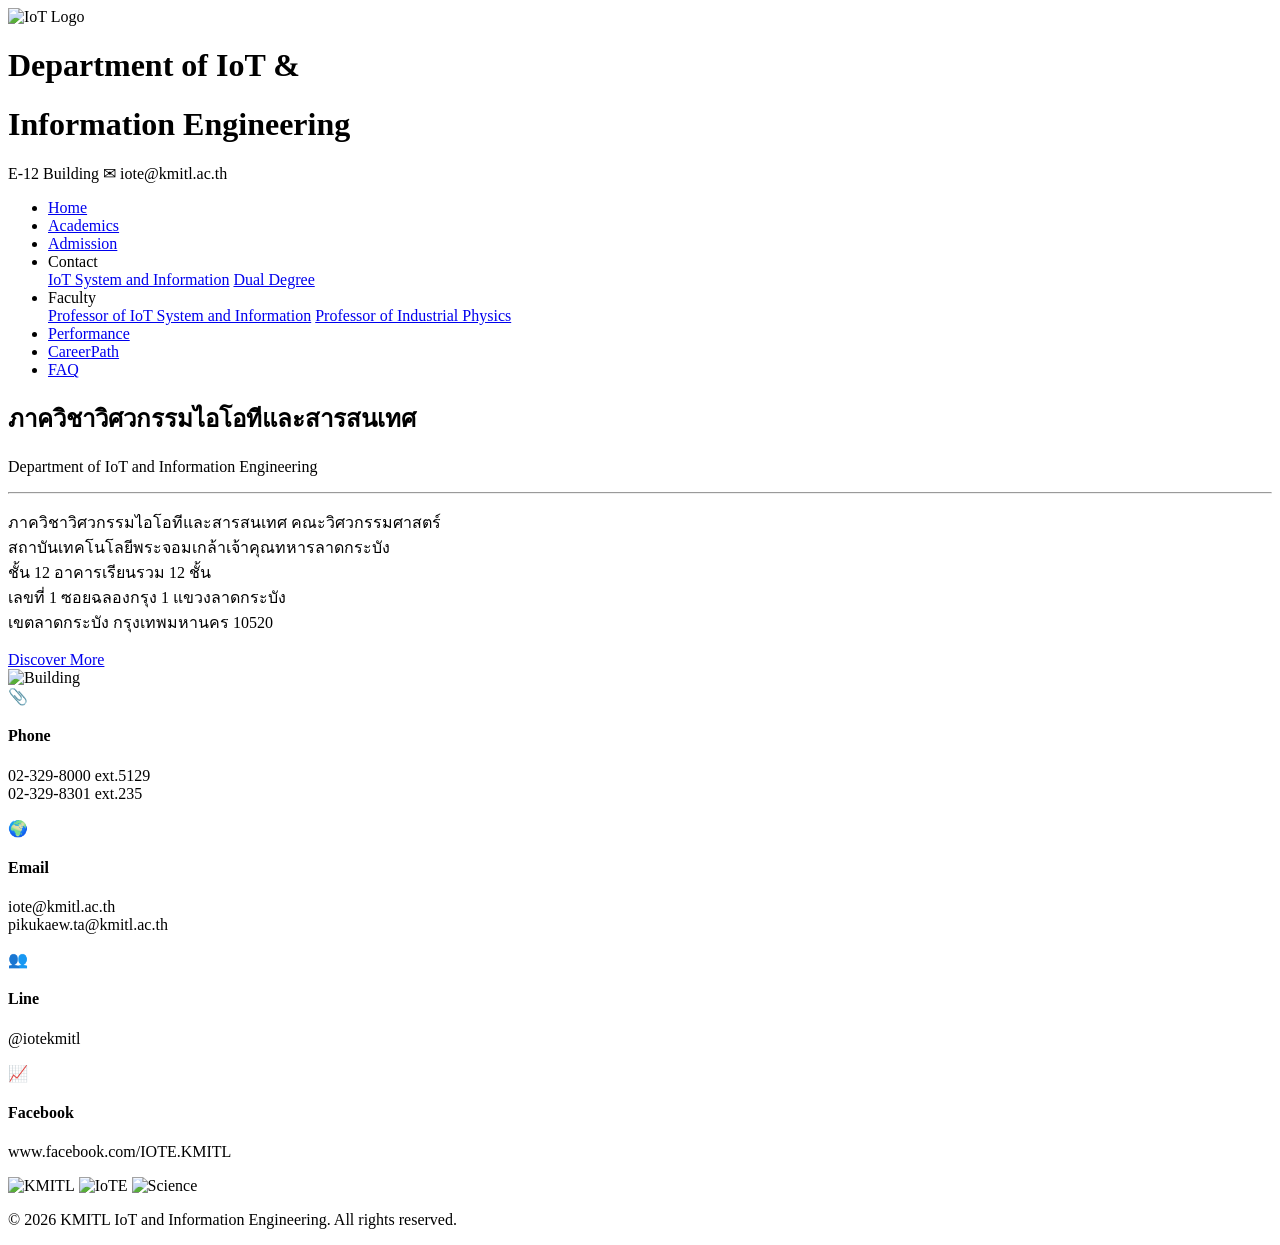
==== contact.html @ 9aecf49f "Create contact.html" ====
<!DOCTYPE html>
<html lang="en">

<head>
    <meta charset="UTF-8">
    <title>Contact IoT</title>
    <meta name="viewport" content="width=device-width, initial-scale=1.0">

    <!-- Google Font -->
    <link href="https://fonts.googleapis.com/css2?family=Poppins:wght@300;400;600;700&display=swap" rel="stylesheet">
    <link href="https://fonts.googleapis.com/css2?family=Inria+Serif:wght@300;400;700&display=swap" rel="stylesheet">
    <link href="https://fonts.googleapis.com/css2?family=Instrument+Sans:wght@400;600;700&display=swap"
        rel="stylesheet">


    <!-- CSS -->
    <link rel="stylesheet" href="contact.css">
</head>

<body>

    <!-- HEADER -->
    <div class="header-top">

        <div class="header-left">
            <img src="myphoto/logoiot.png" alt="IoT Logo" class="logo">

            <div class="header-title">
                <h1>Department of IoT &</h1>
                <h1>Information Engineering</h1>
            </div>
        </div>

        <div class="header-right">
            <span>E-12 Building</span>
            <span>✉ iote@kmitl.ac.th</span>
        </div>

    </div>



         <!-- NAVIGATION -->
    <div class="nav-container">
        <nav>
            <ul>
                <li><a href="index.html">Home</a></li>
                <li><a href="academic.html">Academics</a></li>
                <li><a href="admission.html">Admission</a></li>
                <li class="dropdown">
                    Contact
                    <div class="dropdown-content">
                        <a href="contact.html">IoT System and Information</a>
                        <a href="contact1.html">Dual Degree</a>
                    </div>
                </li>
                <li class="dropdown">
                    Faculty
                    <div class="dropdown-content">
                        <a href="Professor of IoTE.html">Professor of IoT System and Information</a>
                        <a href="Professor of PhysIoTE.html">Professor of Industrial Physics</a>
                    </div>
                </li>
                <li><a href="performance.html">Performance</a></li>
                <li><a href="CareerPath.html">CareerPath</a></li>
                <li><a href="FAQ.html">FAQ</a></li>
            </ul>
        </nav>
    </div> 

    <!-- Main Section -->
    <section class="main">
    <div class="container">

        <div class="text">
            <h2>ภาควิชาวิศวกรรมไอโอทีและสารสนเทศ</h2>

            <p class="subtitle">
                Department of IoT and Information Engineering
            </p>

            <hr class="line">

            <p class="detail">
                ภาควิชาวิศวกรรมไอโอทีและสารสนเทศ คณะวิศวกรรมศาสตร์<br>
                สถาบันเทคโนโลยีพระจอมเกล้าเจ้าคุณทหารลาดกระบัง<br>
                ชั้น 12 อาคารเรียนรวม 12 ชั้น<br>
                เลขที่ 1 ซอยฉลองกรุง 1 แขวงลาดกระบัง <br>
                เขตลาดกระบัง กรุงเทพมหานคร 10520
            </p>

            <a href="https://maps.app.goo.gl/XSZhQx27NWDeagdSA"
            target="_blank" rel="noopener noreferrer" class="discover-btn">Discover More</a>
        </div>

        <div class="image">
            <img src="myphoto/building.png" alt="Building">
        </div>

    </div>
    </section>
    <section class="contact-section">
    <div class="contact-container">

        <div class="contact-item">
            <div class="icon">📎</div>
            <h4>Phone</h4>
            <p>
                02-329-8000 ext.5129<br>
                02-329-8301 ext.235
            </p>
        </div>

        <div class="contact-item">
            <div class="icon">🌍</div>
            <h4>Email</h4>
            <p>
                iote@kmitl.ac.th<br>
                pikukaew.ta@kmitl.ac.th
            </p>
        </div>

        <div class="contact-item">
            <div class="icon">👥</div>
            <h4>Line</h4>
            <p>@iotekmitl</p>
        </div>

        <div class="contact-item">
            <div class="icon">📈</div>
            <h4>Facebook</h4>
            <p>www.facebook.com/IOTE.KMITL</p>
        </div>

    </div>
</section>




    <!-- Footer -->
    <footer class="footer">
    <div class="footer-overlay">

        <div class="footer-logos">
            <img src="myphoto/kmitl-logo.png" alt="KMITL">
            <img src="myphoto/iote-logo.png" alt="IoTE">
            <img src="myphoto/science-logo.png" alt="Science">
        </div>

        <p class="copyright">
            © 2026 KMITL IoT and Information Engineering. All rights reserved.
        </p>

    </div>
    </footer>
    
    <script src="contact.js"></script>

</body>
</html>
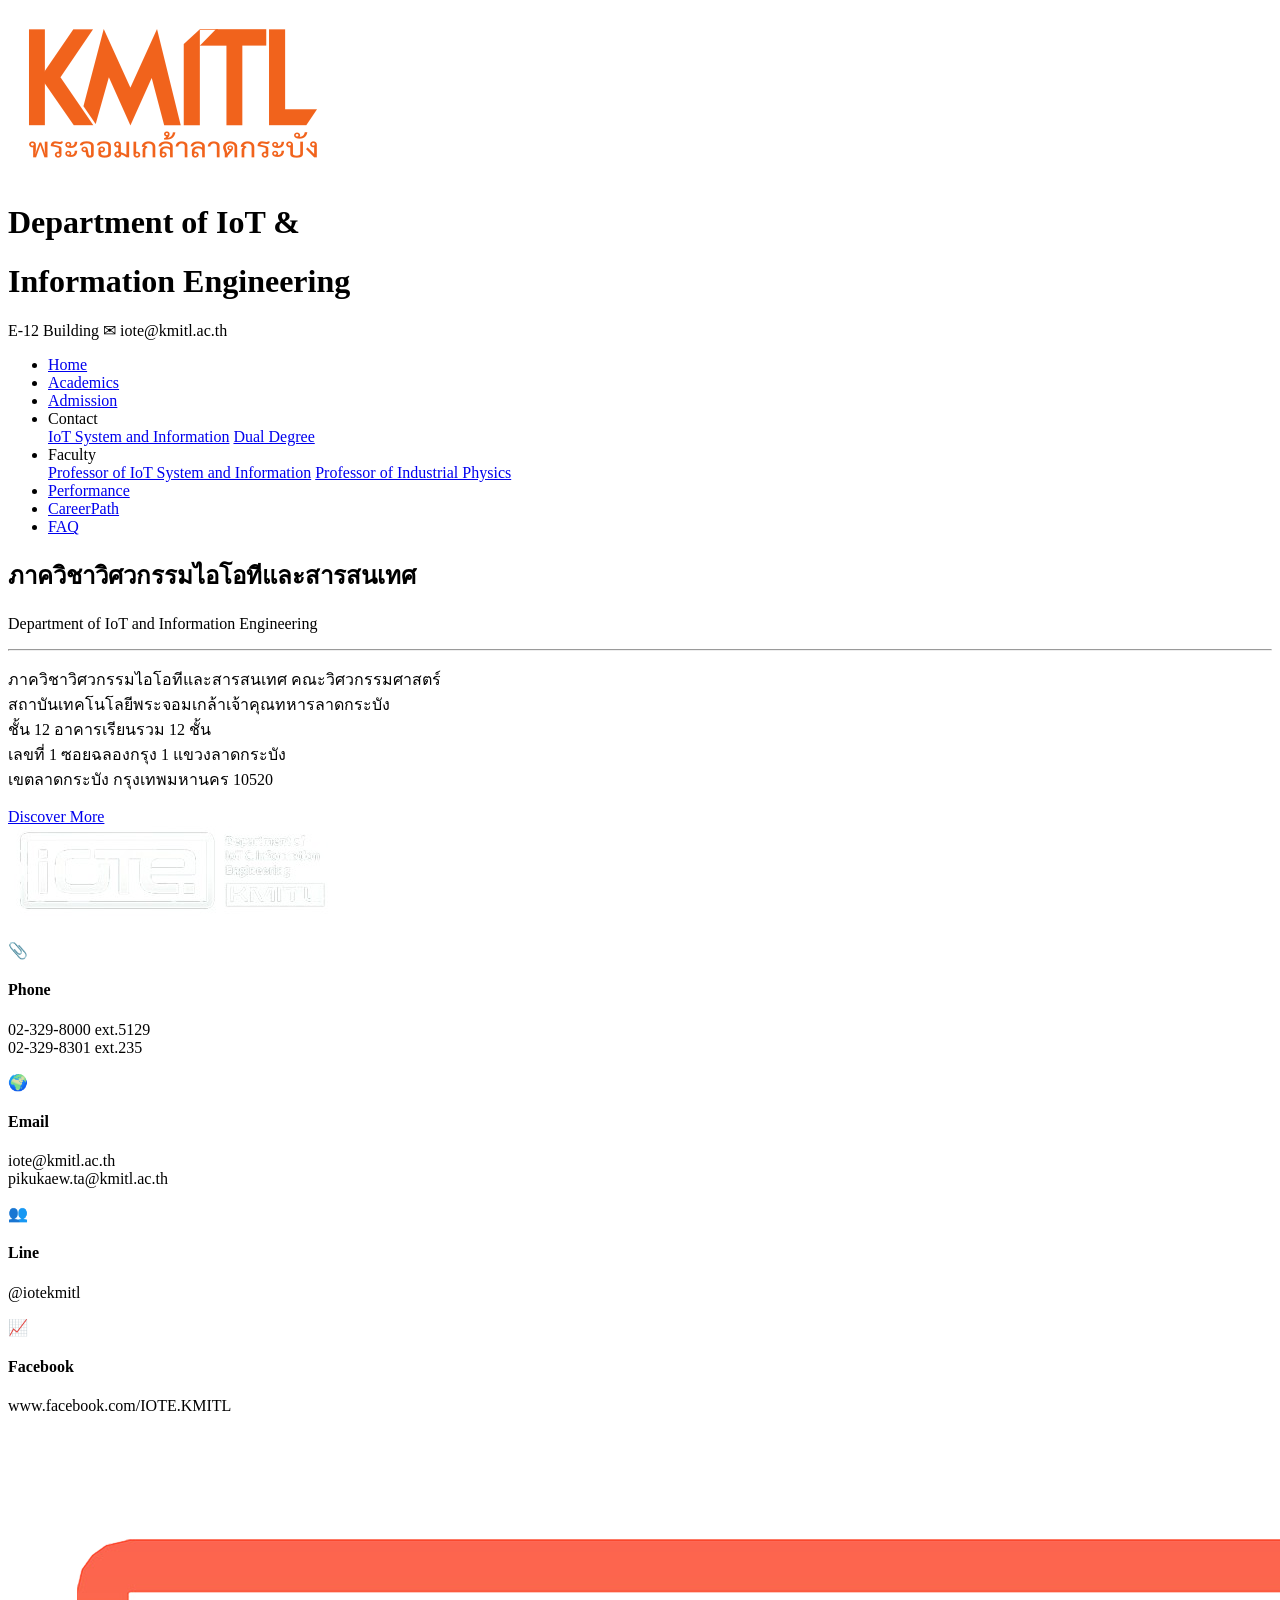
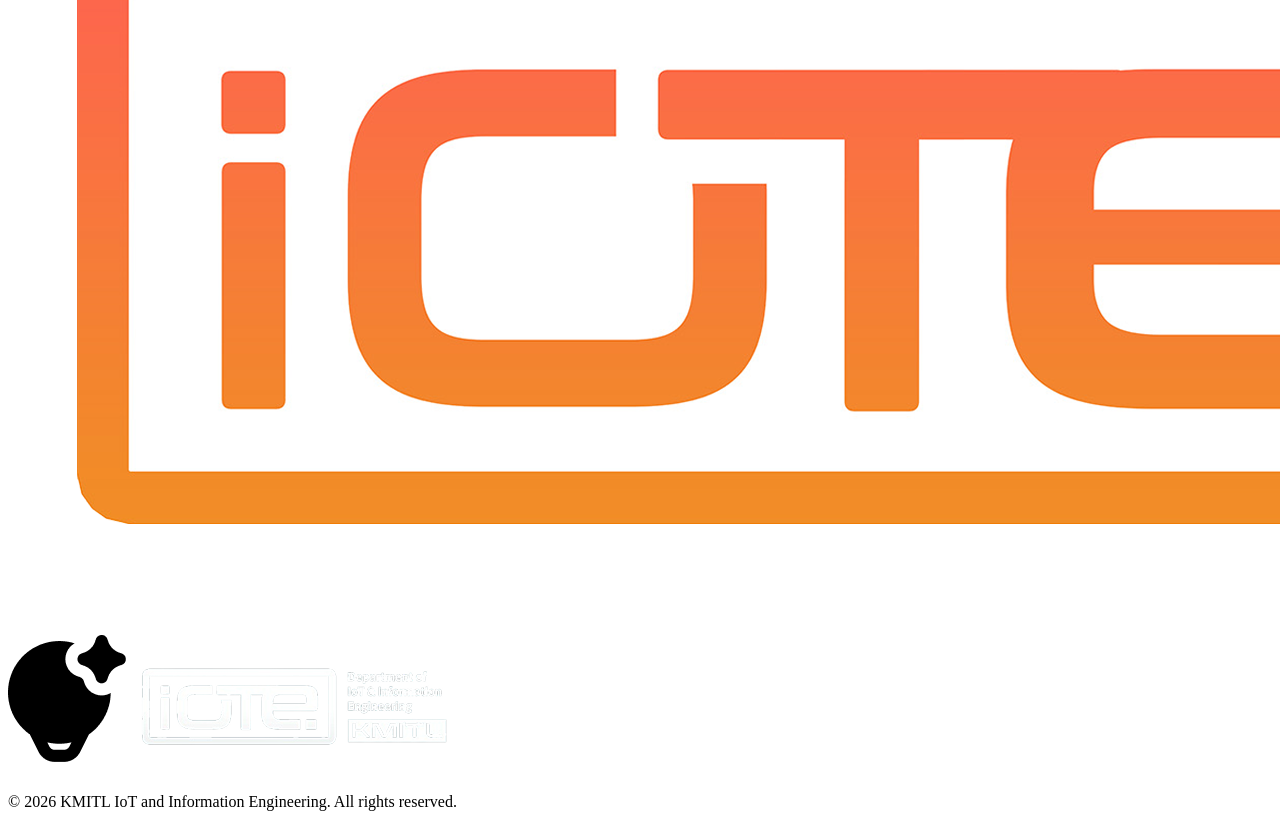
==== commit 4bce4550: "Update contact.html" ====
--- a/contact.html
+++ b/contact.html
@@ -160,7 +160,3 @@
 </body>
 </html>
 
-
-
-
-
